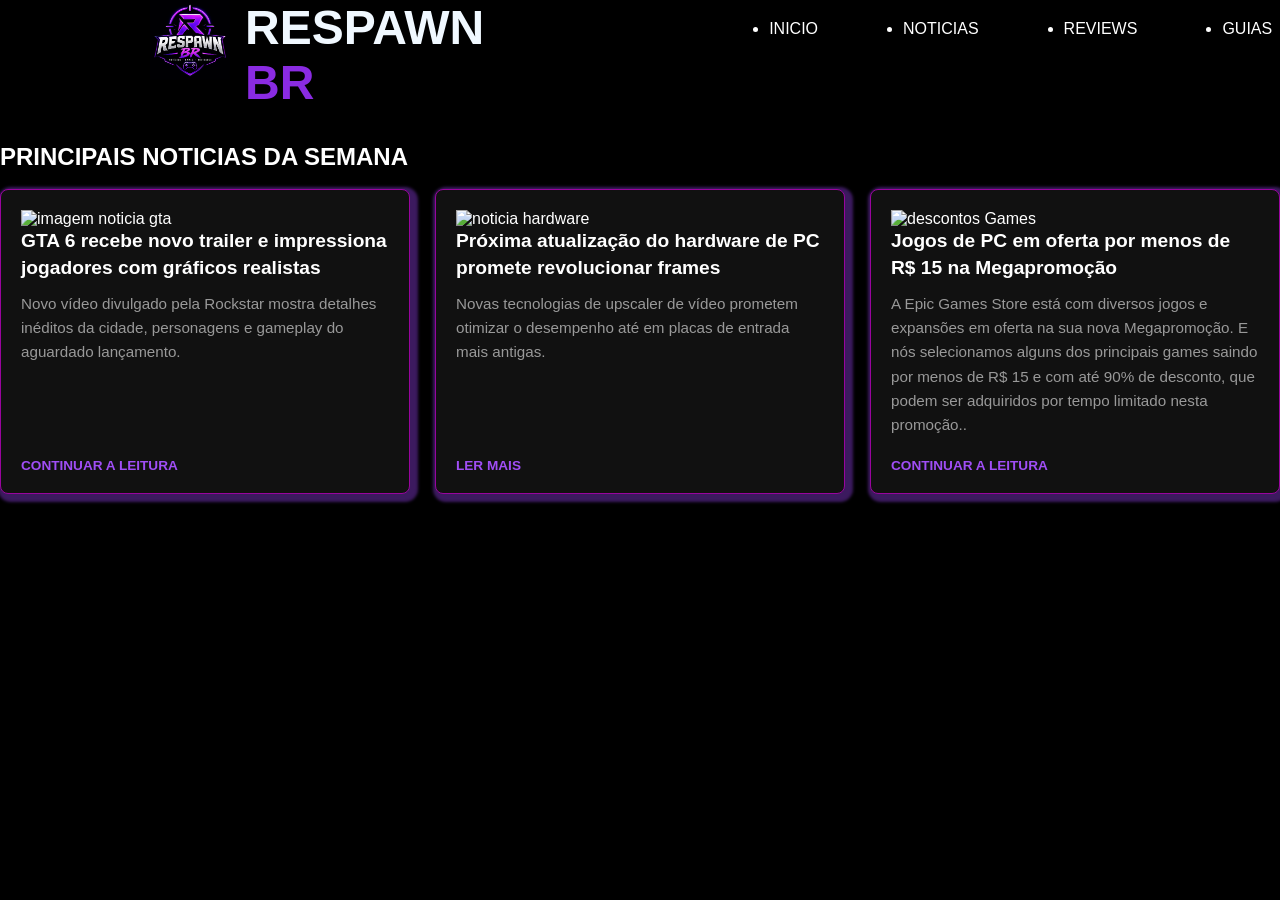
==== index.html @ 58aeeee5 "Rename index.html.html to index.html" ====
<!DOCTYPE html>
<html lang="pt-br">
    <head>


        <title>Respawn BR</title>
        <meta name="Site com noticias sobre jogos e novidades">
        <link rel="stylesheet" href="style.css">
        
    </head> 
    <body>
     <header>  


        <div class="container-logo">
    <img src="/imagenspaginainicial/Logo.png.png" alt="logo Respawn BR" class="logo">

 <h1>
        <span style="color: aliceblue;">RESPAWN</span>
          <span style="color: blueviolet;">BR</span>
                         </h1>

 <section>
        <nav>
            <ul>
                <li>INICIO</li>
                <li>NOTICIAS</li>
                <li>REVIEWS</li>
                <li>GUIAS</li>
                <LI>CONTATO</LI>
                <li>PROMOÇOES</li>


            </ul>
        </nav>
 </section>


</div>

 </header>
    <main class="noticias section">
    
        

        <BR><h2>PRINCIPAIS NOTICIAS DA SEMANA</h2></BR>

        <div class="grid-noticias">

            <article class="card">

            <div class="card-conteudo">

                <img src="imagenspaginainicial\Gemini_Generated_Image_3cuoqh3cuoqh3cuo (1).png" alt="imagem noticia gta">

<h3>GTA 6 recebe novo trailer e impressiona jogadores com gráficos realistas</h3>

        <p>Novo vídeo divulgado pela Rockstar mostra detalhes inéditos da cidade, personagens e gameplay do aguardado lançamento. </p>

        <a href="#" class="btn-ler-mais">Continuar a leitura</a>

            </div>

            </article>

        <article class="card">
            <div class="card-conteudo">

                <img src="imagenspaginainicial\Gemini_Generated_Image_3cuoqh3cuoqh3cuo (2).png" alt="noticia hardware">
                <h3>Próxima atualização do hardware de PC promete revolucionar frames</h3>
                
                <p>Novas tecnologias de upscaler de vídeo prometem otimizar o desempenho até em placas de entrada mais antigas.</p>
                
                <a href="#" class="btn-ler-mais">Ler mais</a>

            </article>

     <article class="card">
            <div class="card-conteudo">

                <img src="imagenspaginainicial\Gemini_Generated_Image_3l8k163l8k163l8k.png" alt="descontos Games">
      <h3>Jogos de PC em oferta por menos de R$ 15 na Megapromoção</h3>

       <p>A Epic Games Store está com diversos jogos e expansões em oferta na sua nova Megapromoção. E nós selecionamos alguns dos principais games saindo por menos de R$ 15 e com até 90% de desconto, que podem ser adquiridos por tempo limitado nesta promoção..</P>
            <a href="#" class="btn-ler-mais">Continuar a leitura</a>
    </div>
        </article>

    </div>
</main>




        <section>

        

        </section>

    








    </body>
</html>
---- style.css ----
* {
    margin: 0;
    padding: 0;
    box-sizing: border-box;
    font-family: 'Segoe UI', Arial, sans-serif;
}

body {
    background-color: #000000;
    color: #ffffff;
    padding-bottom: 60px;
}

/* Centralizador do site */
.container {
    width: 90%;
    max-width: 1200px;
    margin: 0 auto;
    padding: 20px;
}

/* Cabeçalho */
.site-header {
    text-align: center;
    margin-bottom: 50px;
}

.container-logo {
    display: flex;
    justify-content: flex-start;
    align-items: flex-start;
    gap: 15px;
    margin-bottom: 15px;
}

/* Tamanho controlado para a sua logo não quebrar o layout */
.logo {
    max-width: 80px;
    height: auto;
    margin-left: 150px;
}

.container-logo h1 {
    font-size: 3rem;
    color: #a04ef6; /* Roxo principal */
}

.subtitulo {
    color: #aaaaaa;
    max-width: 600px;
    margin: 0 auto 20px auto;
    font-size: 1rem;
    line-height: 1.5;
}

/* Menu de links rapidos (Forza e Subnautica) */
.links-rapidos ul {
    list-style: none;
    display: flex;
    flex-direction: column;
    gap: 10px;
    align-items: center;
}

.links-rapidos a {
    color: #ffffff;
    text-decoration: none;
    background-color: #151515;
    padding: 8px 16px;
    border-radius: 4px;
    border-left: 3px solid #a04ef6;
    transition: background 0.2s;
    font-size: 0.9rem;
}

.links-rapidos a:hover {
    background-color: #222222;
}

/* Seção de Notícias */
.noticias-section h2 {
    text-align: center;
    font-size: 2rem;
    margin-bottom: 35px;
    letter-spacing: 1px;
}

/* Sistema de Cards em Linha (Grid) */
.grid-noticias {
    display: grid;
    grid-template-columns: repeat(auto-fit, minmax(300px, 1fr));
    gap: 25px;
}

/* O Card Individual */
.card {
    background-color: #111111;
    border: 1px solid #99049e;
    border-radius: 8px;
    transition: transform 0.3s, border-color 0.3s;
    box-shadow:3px 3px 3px 5px #3c1a5f;
}

.card:hover {
    transform: translateY(-5px);
    border-color: #a04ef6;
}

.card-conteudo {
    padding: 20px;
    display: flex;
    flex-direction: column;
    height: 100%;
}

.card-conteudo h3 {
    font-size: 1.2rem;
    color: #ffffff;
    margin-bottom: 10px;
    line-height: 1.4;
}

.card-conteudo p {
    color: #999999;
    font-size: 0.95rem;
    line-height: 1.6;
    margin-bottom: 20px;
    flex-grow: 1; /* Alinha os botões na mesma altura */
}

/* Botão de ler mais */
.btn-ler-mais {
    color: #a04ef6;
    text-decoration: none;
    font-weight: bold;
    font-size: 0.85rem;
    text-transform: uppercase;
}

.btn-ler-mais:hover {
    color: #ffffff;
}

ul{
    display: flex;
    padding: 20px;
    gap: 20px;
    height: auto;
}

.container-logo nav{
    margin-left: 250px;
}

.container-logo ul{
    display: flex;
    gap: 85px;
}
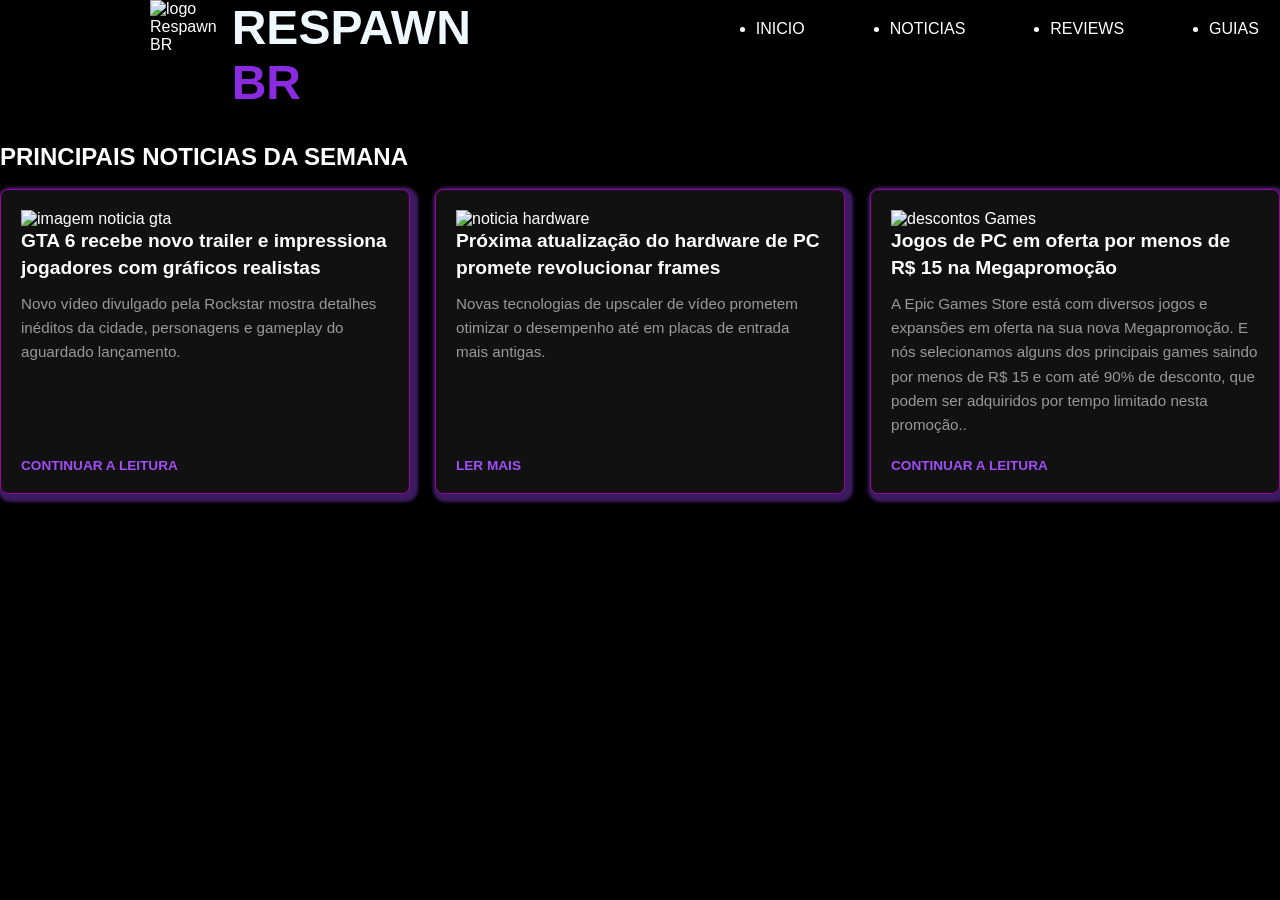
==== commit 78d86df0: "Update index.html" ====
--- a/index.html
+++ b/index.html
@@ -13,7 +13,7 @@
 
 
         <div class="container-logo">
-    <img src="/imagenspaginainicial/Logo.png.png" alt="logo Respawn BR" class="logo">
+    <img src="/imagenspaginainicial/logo.png.png" alt="logo Respawn BR" class="logo">
 
  <h1>
         <span style="color: aliceblue;">RESPAWN</span>
